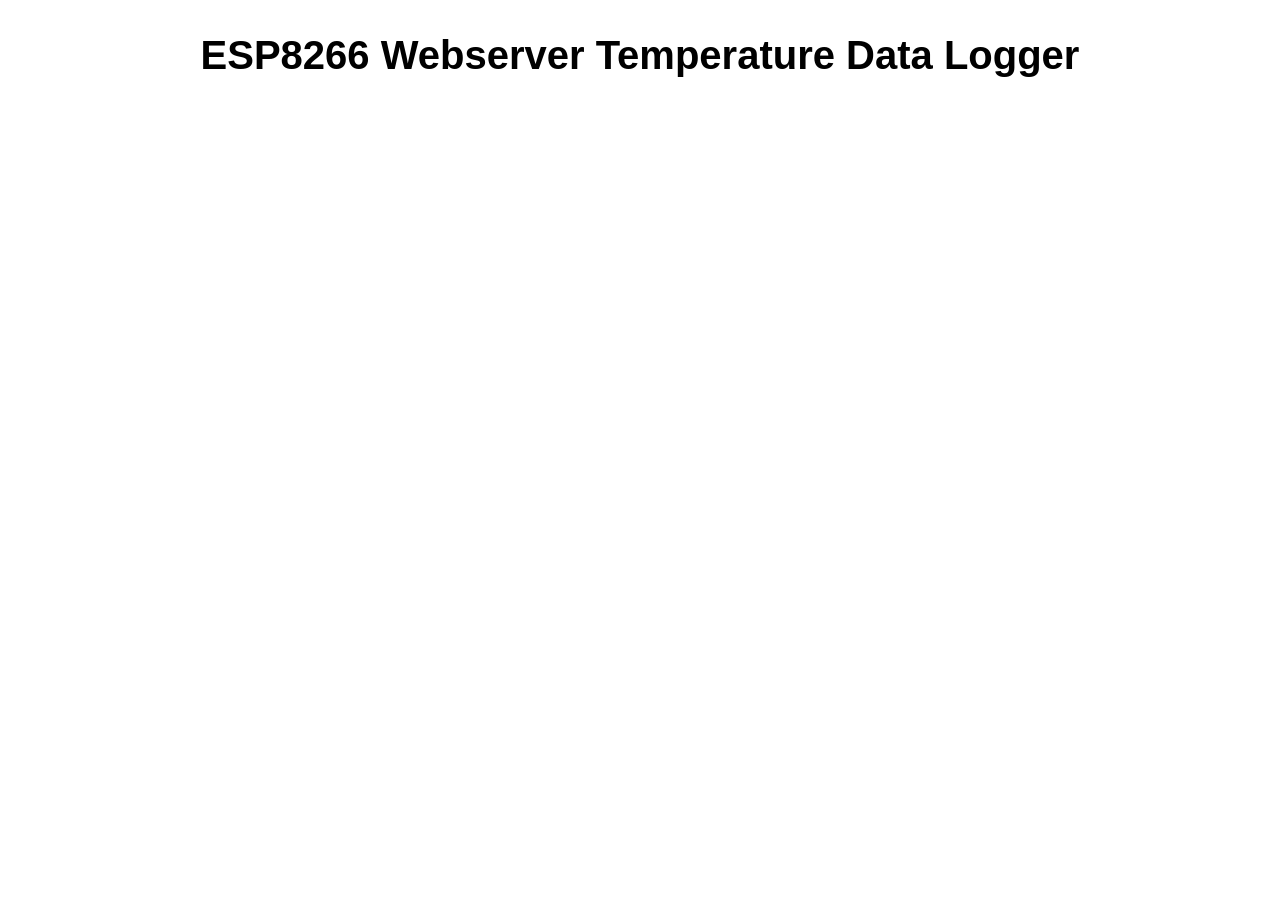
==== examples/gaugegraphLOG/data/index.html @ 69335e2d "fix some bugs" ====
<!DOCTYPE HTML><html>

<head>

  <meta name="viewport" content="width=device-width, initial-scale=1">

<script src="https://code.highcharts.com/highcharts.js"></script>
<script src="https://code.highcharts.com/highcharts-more.js"></script>
<script src="https://code.highcharts.com/modules/solid-gauge.js"></script>
<script src="https://code.highcharts.com/modules/exporting.js"></script>
<script src="https://code.highcharts.com/modules/export-data.js"></script>
<script src="https://code.highcharts.com/modules/accessibility.js"></script>

  <style>

    body {

      min-width: 310px;

    	max-width: 100%;

    	height: 100%;

      margin: 0 auto;

    }

    h2 {

      font-family: Arial;

      font-size: 2.5rem;

      text-align: center;

    }

  </style>

</head>

<body>

  <h2>ESP8266 Webserver Temperature Data Logger</h2>

  <div style="width: 100%; height: 80%; margin: 0 auto">
  <div id="container-cangle" class="chart-container" style="width: 50%; height: 50%; float: left"></div>
  <div id="chart-tempecel" class="container" style="width: 50%; height: 50%; float: left"></div>
    </div>
	
</body>

<script>

var chartT = new Highcharts.Chart({

  chart:{ renderTo : 'chart-tempecel' },

  title: { text: 'ESP8266 LM35 Temperature data Plotter' },

  series: [{

    showInLegend: false,

    data: []

  }],

  plotOptions: {

    line: { animation: false,

      dataLabels: { enabled: true }

    },

    series: { color: '#FF0000' }

  },

  xAxis: { type: 'datetime',

    dateTimeLabelFormats: { second: '%H:%M:%S' }

  },

  yAxis: {

    title: { text: 'Celsius (&degC)' }

  },

  credits: { enabled: false }

});

var gaugeOptions = {
    chart: {
        type: 'solidgauge'
    },

    title: null,

    pane: {
        center: ['50%', '70%'],
        size: '70%',
        startAngle: -115,
        endAngle: 115,
        background: {
            backgroundColor:
                Highcharts.defaultOptions.legend.backgroundColor || '#F3F6F4',
            innerRadius: '60%',
            outerRadius: '100%',
            shape: 'arc'
        }
    },

    exporting: {
        enabled: false
    },

    tooltip: {
        enabled: false
    },

    // the value axis
    yAxis: {
        stops: [
            [0.9, '#3299FF'], // blue
            [0.5, '#ffa500'], // orange
            [0.9, '#FF0000'] // red
        ],
        lineWidth: 0,
        tickWidth: 0,
        minorTickInterval: null,
        tickAmount: 2,
        title: {
            y: -70
        },
        labels: {
            y: 16
        }
    },

    plotOptions: {
        solidgauge: {
            dataLabels: {
                y: 5,
                borderWidth: 0,
                useHTML: true
            }
        }
    }
};

// The speed gauge
var chartSpeed = Highcharts.chart('container-cangle', Highcharts.merge(gaugeOptions, {
    yAxis: {
        min: 0,
        max: 100,
        title: {
            text: 'Temperature'
        }
    },

    credits: {
        enabled: false
    },

    series: [{
        name: 'Speed',
        data: [80],
        dataLabels: {
            format:
                '<div style="text-align:center">' +
                '<span style="font-size:25px">{y}</span><br/>' +
                '<span style="font-size:12px;opacity:0.4">&degC</span>' +
                '</div>'
        },
        tooltip: {
            valueSuffix: ' °C'
        }
    }]

}));



// Bring life to the dials
setInterval(function () {
var xhttp = new XMLHttpRequest();
xhttp.onreadystatechange = function() {

    if (this.readyState == 4 && this.status == 200) {
    // Speed
    var point,
        newVal;
     //   inc;
		 y = parseFloat(this.responseText);
	//	var point = parseFloat(this.responseText);
		//var newVal = parseFloat(this.responseText);
		
    if (chartSpeed) {
        point = chartSpeed.series[0].points[0];
      //  inc = Math.round((Math.random() - 0.5) * 100);
       // newVal = point.y + parseFloat(this.responseText);
		newVal = parseFloat(this.responseText);

        if (newVal < 0 || newVal > 100) {
            //newVal = point.y - parseFloat(this.responseText);
			newVal = parseFloat(this.responseText);
        }

        point.update(newVal);
    }
	}
	  };

  xhttp.open("GET", "/DStempC", true);

  xhttp.send();

 }, 500);
 

setInterval(function ( ) {

  var xhttp = new XMLHttpRequest();

  xhttp.onreadystatechange = function() {

    if (this.readyState == 4 && this.status == 200) {

      var x = (new Date()).getTime(),

          y = parseFloat(this.responseText);

      //console.log(this.responseText);

      if(chartT.series[0].data.length > 40) {

        chartT.series[0].addPoint([x, y], true, true, true);

      } else {

        chartT.series[0].addPoint([x, y], true, false, true);

      }
	  
	  
	  

    }

  };

  xhttp.open("GET", "/DStempC", true);

  xhttp.send();

}, 500 ) ;

</script>

</html>
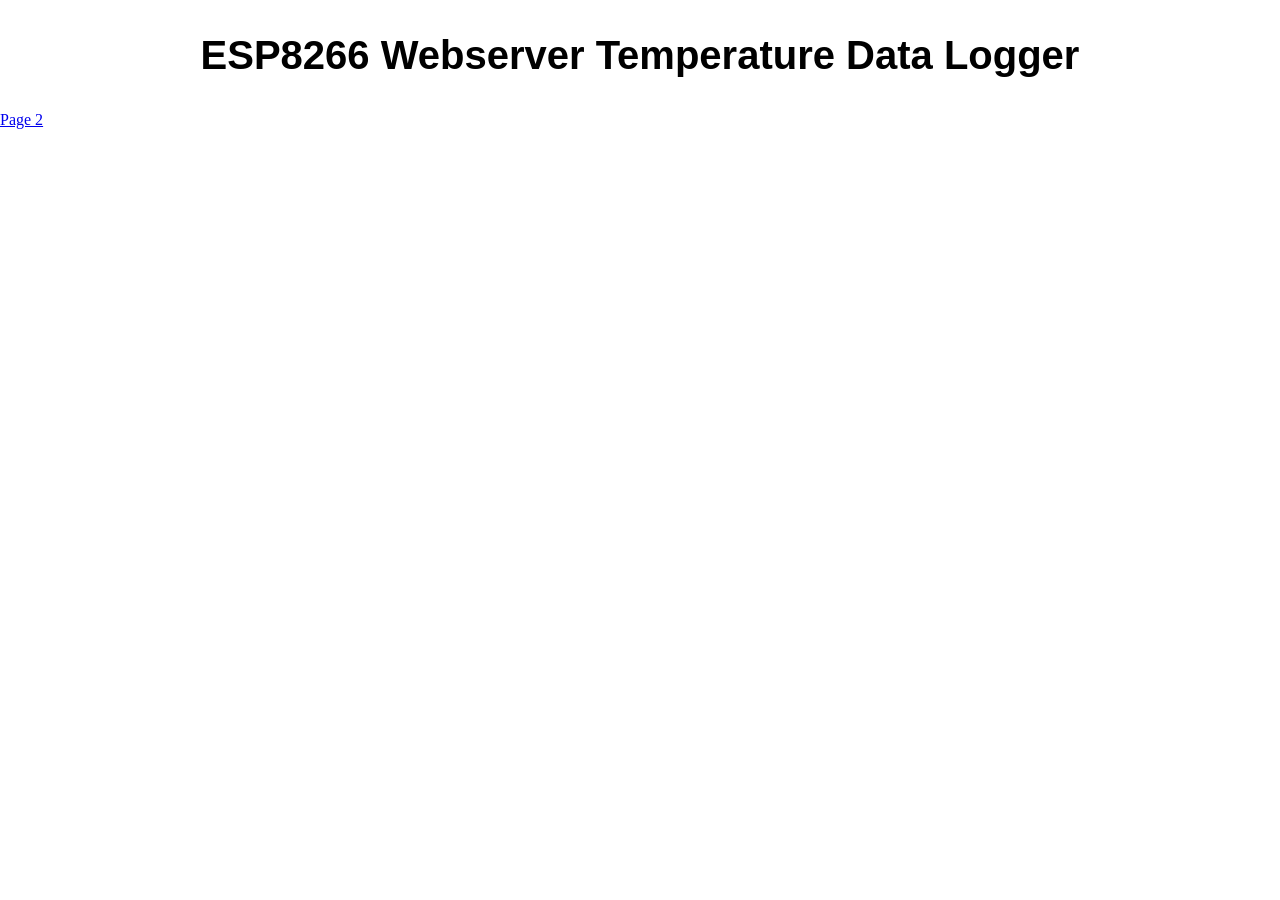
==== commit 8bee773c: "Update index.html" ====
--- a/examples/gaugegraphLOG/data/index.html
+++ b/examples/gaugegraphLOG/data/index.html
@@ -46,8 +46,8 @@
   <div style="width: 100%; height: 80%; margin: 0 auto">
   <div id="container-cangle" class="chart-container" style="width: 50%; height: 50%; float: left"></div>
   <div id="chart-tempecel" class="container" style="width: 50%; height: 50%; float: left"></div>
-    </div>
-	
+  </div>
+	<div><a href="/EMBD">Page 2</a></div>
 </body>
 
 <script>
